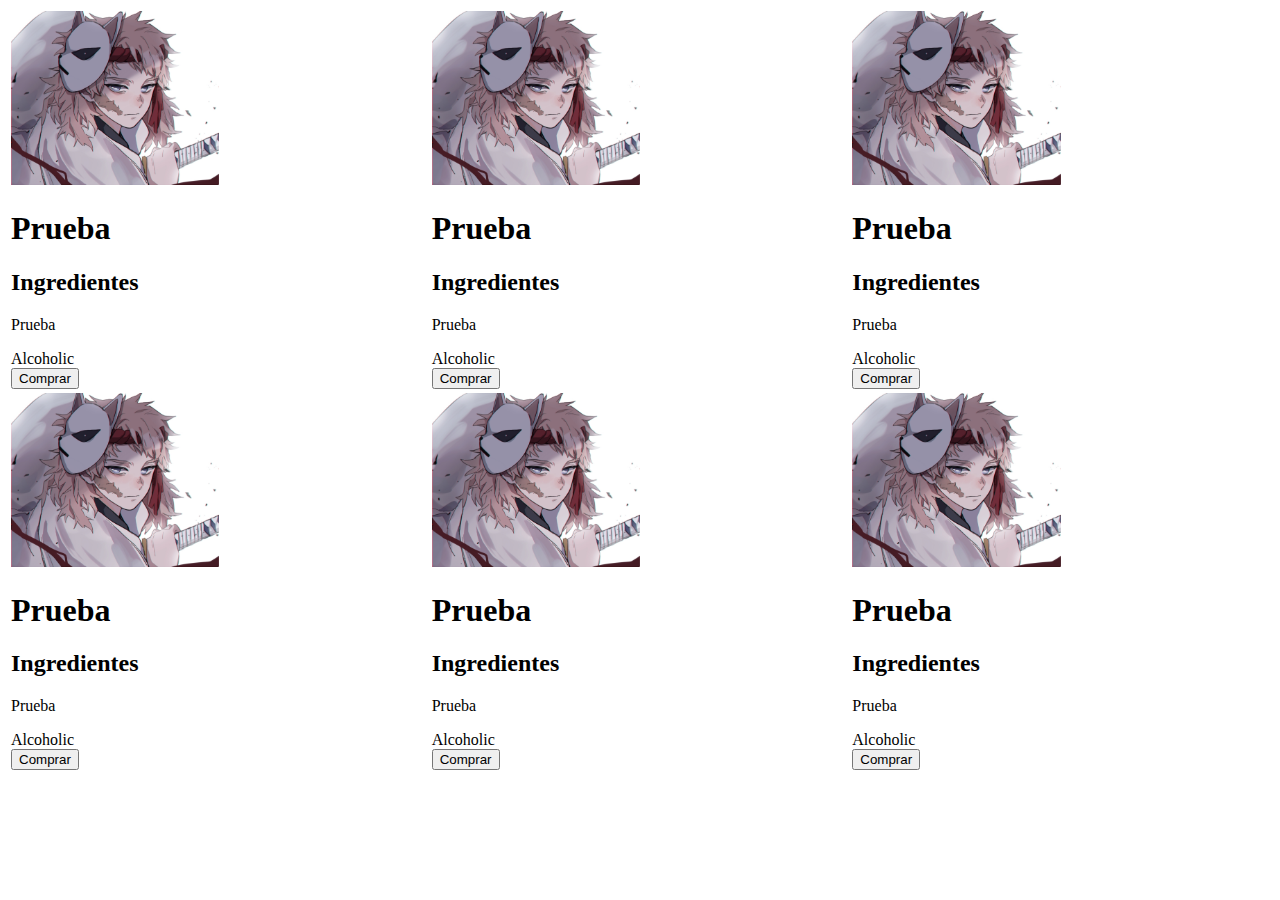
==== index.html @ d5dbc37c "Avance" ====
<!DOCTYPE html>
<html lang="en">

<head>
    <meta charset="UTF-8">
    <meta http-equiv="X-UA-Compatible" content="IE=edge">
    <meta name="viewport" content="width=device-width, initial-scale=1.0">
    <title>Document</title>
    <!-- CSS only -->
    <link href="https://cdn.jsdelivr.net/npm/bootstrap@5.2.2/dist/css/bootstrap.min.css" rel="stylesheet"
        integrity="sha384-Zenh87qX5JnK2Jl0vWa8Ck2rdkQ2Bzep5IDxbcnCeuOxjzrPF/et3URy9Bv1WTRi" crossorigin="anonymous">
</head>

<body>
    <div class="container">
        <div>
        </div>
        <table>
            <tbody>
                <tr>
                    <td>
                        <img src="Anime2.jpg" alt="50%" width="50%">
                        <h1>Prueba</h1>
                        <h2>Ingredientes</h2>
                        <p>Prueba</p>
                        <label>Alcoholic</label>
                        <br>
                        <button>Comprar</button>
                    </td>
                    <td>
                        <img src="Anime2.jpg" alt="50%" width="50%">
                        <h1>Prueba</h1>
                        <h2>Ingredientes</h2>
                        <p>Prueba</p>
                        <label>Alcoholic</label>
                        <br>
                        <button>Comprar</button>
                    </td>
                    <td>
                        <img src="Anime2.jpg" alt="50%" width="50%">
                        <h1>Prueba</h1>
                        <h2>Ingredientes</h2>
                        <p>Prueba</p>
                        <label>Alcoholic</label>
                        <br>
                        <button>Comprar</button>
                    </td>
                </tr>
                <tr>
                    <td>
                        <img src="Anime2.jpg" alt="50%" width="50%">
                        <h1>Prueba</h1>
                        <h2>Ingredientes</h2>
                        <p>Prueba</p>
                        <label>Alcoholic</label>
                        <br>
                        <button>Comprar</button>
                    </td>
                    <td>
                        <img src="Anime2.jpg" alt="50%" width="50%">
                        <h1>Prueba</h1>
                        <h2>Ingredientes</h2>
                        <p>Prueba</p>
                        <label>Alcoholic</label>
                        <br>
                        <button>Comprar</button>
                    </td>
                    <td>
                        <img src="Anime2.jpg" alt="50%" width="50%">
                        <h1>Prueba</h1>
                        <h2>Ingredientes</h2>
                        <p>Prueba</p>
                        <label>Alcoholic</label>
                        <br>
                        <button>Comprar</button>
                    </td>
                </tr>


            </tbody>


        </table>
        <script>
            function fillProducts(data) {
                var table = document.querySelector("table");
                for (let json in data) {
                    let object = data[json];
                        let imagen = object.strDrinkThumb;
                        let nombre = object.strDrink;
                        let ingredient = object.strIngredient1;
                        let row = table.insertRow();

                        let cell_a = row.insertRow();
                        cell_a=imagen;
                }
            }
            function getdata() {
                fetch('www.thecocktaildb.com/api/json/v1/1/search.php?s=margarita')
                .then(response => response.json())
                .then(data => fillProducts(data));
            }
            var boton = document.querySelector("button");
            
            getdata();
        </script>
    </div>
</body>

</html>
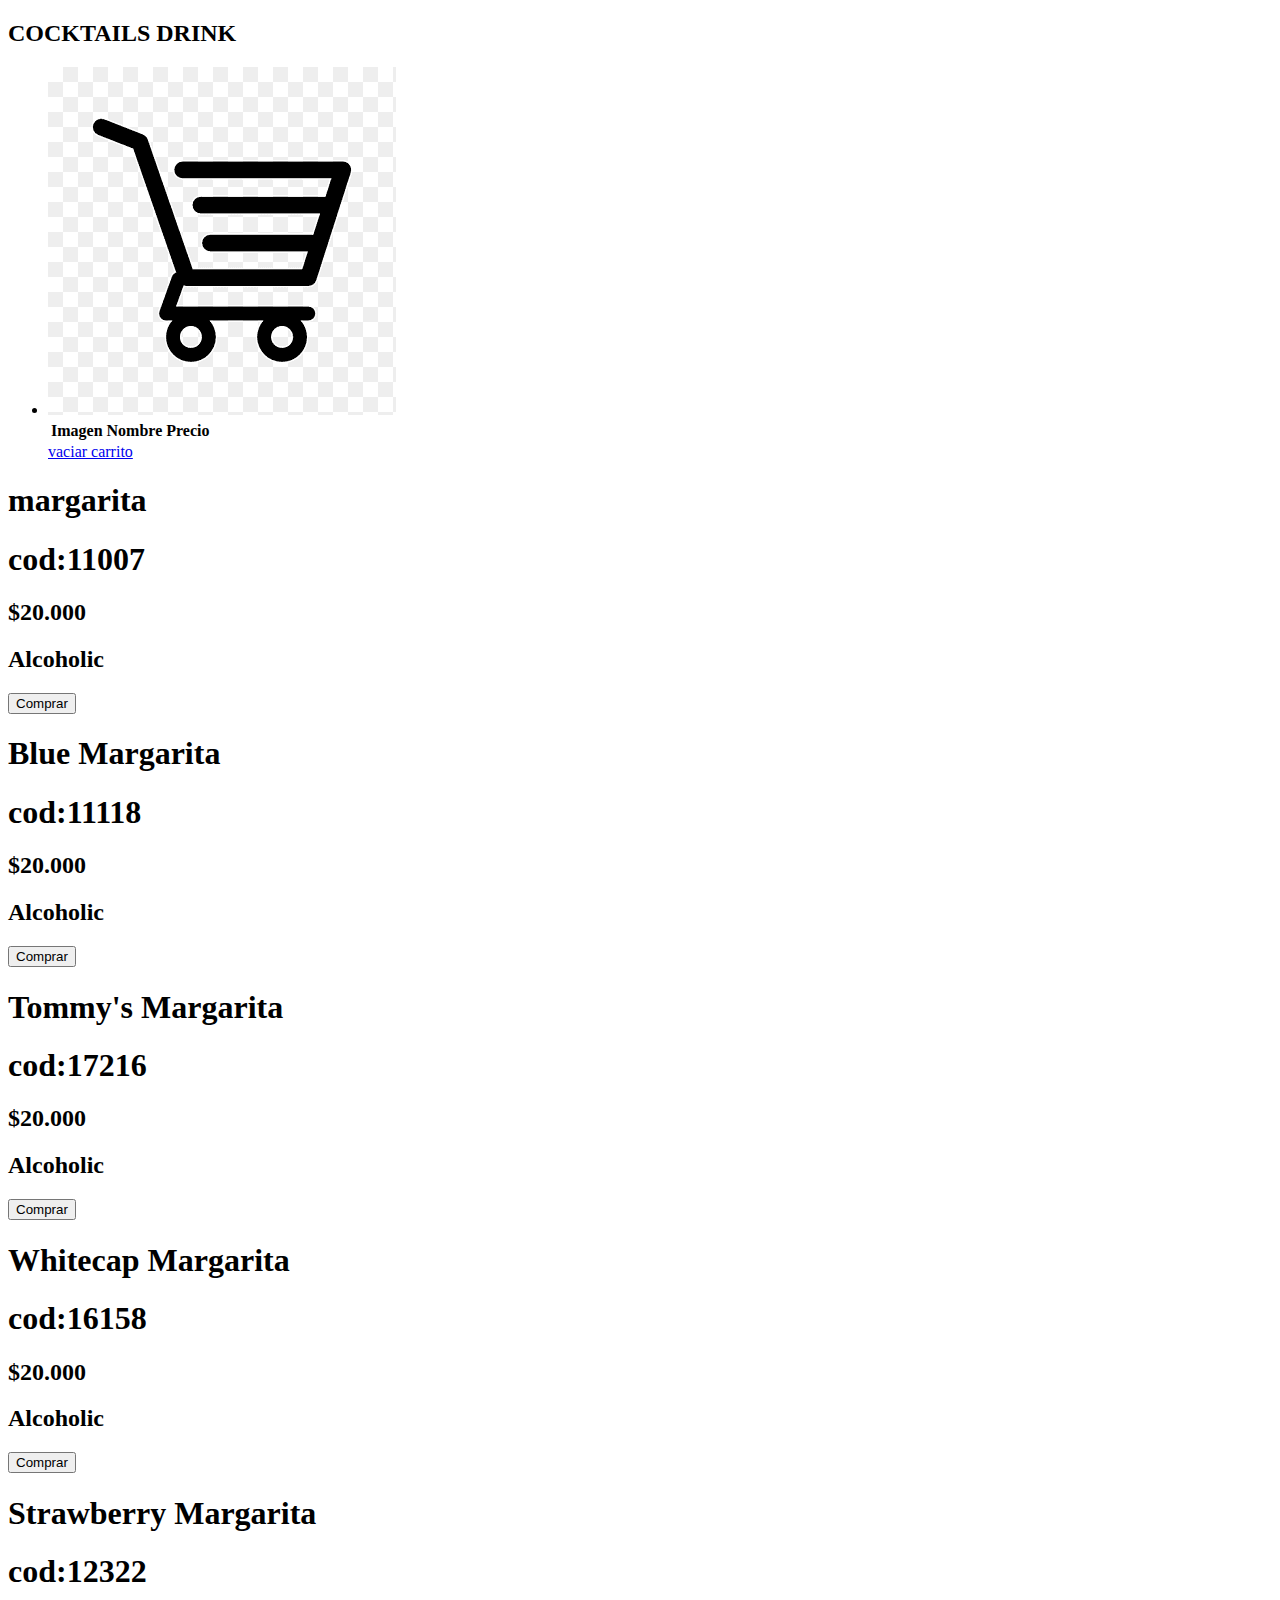
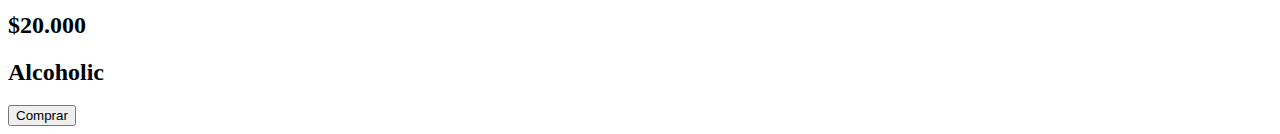
==== commit 2742b7c8: "Merge bcb89705c56741633936cc501bbb8db1138a1786 into 146562d38522fddaf6cfbd174971c2023ce79d84" ====
--- a/index.html
+++ b/index.html
@@ -5,106 +5,78 @@
     <meta charset="UTF-8">
     <meta http-equiv="X-UA-Compatible" content="IE=edge">
     <meta name="viewport" content="width=device-width, initial-scale=1.0">
-    <title>Document</title>
-    <!-- CSS only -->
-    <link href="https://cdn.jsdelivr.net/npm/bootstrap@5.2.2/dist/css/bootstrap.min.css" rel="stylesheet"
-        integrity="sha384-Zenh87qX5JnK2Jl0vWa8Ck2rdkQ2Bzep5IDxbcnCeuOxjzrPF/et3URy9Bv1WTRi" crossorigin="anonymous">
+    <title>Tienda de Cocteles</title>
+    <link rel="stylesheet" href="style.css">
 </head>
 
 <body>
+
     <div class="container">
-        <div>
-        </div>
-        <table>
-            <tbody>
-                <tr>
-                    <td>
-                        <img src="Anime2.jpg" alt="50%" width="50%">
-                        <h1>Prueba</h1>
-                        <h2>Ingredientes</h2>
-                        <p>Prueba</p>
-                        <label>Alcoholic</label>
-                        <br>
-                        <button>Comprar</button>
-                    </td>
-                    <td>
-                        <img src="Anime2.jpg" alt="50%" width="50%">
-                        <h1>Prueba</h1>
-                        <h2>Ingredientes</h2>
-                        <p>Prueba</p>
-                        <label>Alcoholic</label>
-                        <br>
-                        <button>Comprar</button>
-                    </td>
-                    <td>
-                        <img src="Anime2.jpg" alt="50%" width="50%">
-                        <h1>Prueba</h1>
-                        <h2>Ingredientes</h2>
-                        <p>Prueba</p>
-                        <label>Alcoholic</label>
-                        <br>
-                        <button>Comprar</button>
-                    </td>
-                </tr>
-                <tr>
-                    <td>
-                        <img src="Anime2.jpg" alt="50%" width="50%">
-                        <h1>Prueba</h1>
-                        <h2>Ingredientes</h2>
-                        <p>Prueba</p>
-                        <label>Alcoholic</label>
-                        <br>
-                        <button>Comprar</button>
-                    </td>
-                    <td>
-                        <img src="Anime2.jpg" alt="50%" width="50%">
-                        <h1>Prueba</h1>
-                        <h2>Ingredientes</h2>
-                        <p>Prueba</p>
-                        <label>Alcoholic</label>
-                        <br>
-                        <button>Comprar</button>
-                    </td>
-                    <td>
-                        <img src="Anime2.jpg" alt="50%" width="50%">
-                        <h1>Prueba</h1>
-                        <h2>Ingredientes</h2>
-                        <p>Prueba</p>
-                        <label>Alcoholic</label>
-                        <br>
-                        <button>Comprar</button>
-                    </td>
-                </tr>
+        <div class="container_form">
+            <div class="cocktails">
+                <h2>COCKTAILS DRINK</h2>
+            </div>
+            <div class="two columns u-pull-right">
+                <ul>
+                    <li class="submenu">
+                        <img src="img/carrito.png" alt="carrito" class="" id="img-carrito">
+                            <div id="carrito">
+                                <table id="lista_carrito" class="u-full-width">
+                                    <head>
+                                        <tr>
+                                            <th>Imagen</th>
+                                            <th>Nombre</th>
+                                            <th>Precio</th>
+                                        </tr>
+                                    </head>
+                                    <tbody></tbody>
+                                </table>
+                                <a href="#" id="vaciar-carrito" class="buttom u-full-width">vaciar carrito</a>
+                            </div>
+                        </div>
+                    </li>
+                </ul>
+            </div>
+            <div class="drinks-container">
+                <h1>margarita</h1>
+                <h1>cod:11007</h1>  
+                <h2>$20.000</h2>
+                <h2>Alcoholic</h2>
+                <button>Comprar</button>
+            </div>
+            <div class="produc-container">
+                <h1>Blue Margarita</h1> 
+                <h1>cod:11118</h1>
+                <h2>$20.000</h2>
+                <h2>Alcoholic</h2>
+                <button>Comprar</button>
+            </div>
+            <div class="produc-container">
+                <h1>Tommy's Margarita</h1> 
+                <h1>cod:17216</h1> 
+                <h2>$20.000</h2>
+                <h2>Alcoholic</h2>
+                <button>Comprar</button>
+            </div>
+            <div class="produc-container">
+                <h1>Whitecap Margarita</h1> 
+                <h1>cod:16158</h1> 
+                <h2>$20.000</h2>
+                <h2>Alcoholic</h2>
+                <button>Comprar</button>
+            </div>
+            <div class="produc-container">
+                <h1>Strawberry Margarita</h1> 
+                <h1>cod:12322</h1> 
+                <h2>$20.000</h2>
+                <h2>Alcoholic</h2>
+                <button>Comprar</button>
+            </div>
+            
+                
 
+    </div>
 
-            </tbody>
-
-
-        </table>
-        <script>
-            function fillProducts(data) {
-                var table = document.querySelector("table");
-                for (let json in data) {
-                    let object = data[json];
-                        let imagen = object.strDrinkThumb;
-                        let nombre = object.strDrink;
-                        let ingredient = object.strIngredient1;
-                        let row = table.insertRow();
-
-                        let cell_a = row.insertRow();
-                        cell_a=imagen;
-                }
-            }
-            function getdata() {
-                fetch('www.thecocktaildb.com/api/json/v1/1/search.php?s=margarita')
-                .then(response => response.json())
-                .then(data => fillProducts(data));
-            }
-            var boton = document.querySelector("button");
-            
-            getdata();
-        </script>
-    </div>
 </body>
 
 </html>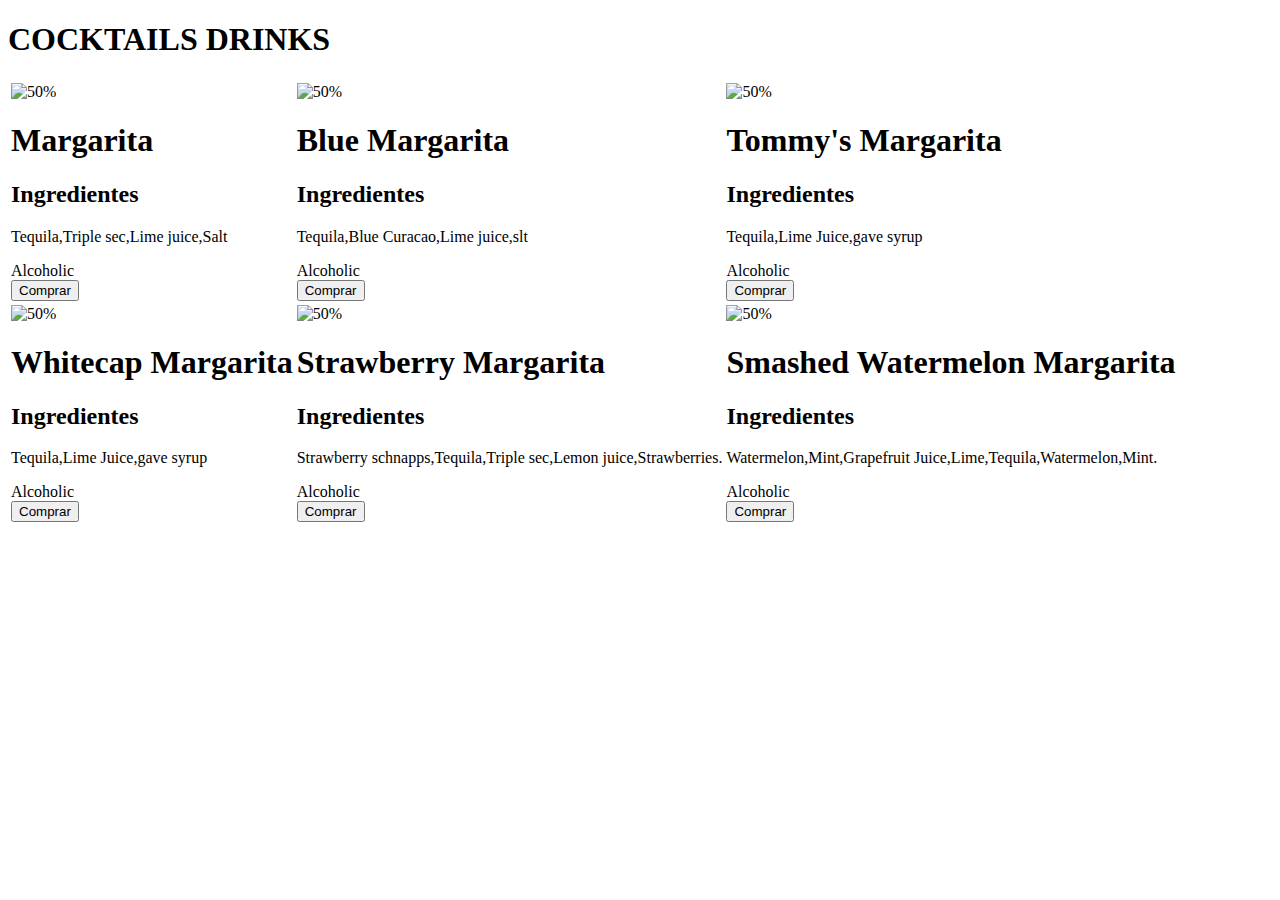
==== commit df41a992: "Merge be968a1fe0a327f6d693cc631227f3ab4961f50e into 146562d38522fddaf6cfbd174971c2023ce79d84" ====
--- a/index.html
+++ b/index.html
@@ -5,78 +5,105 @@
     <meta charset="UTF-8">
     <meta http-equiv="X-UA-Compatible" content="IE=edge">
     <meta name="viewport" content="width=device-width, initial-scale=1.0">
-    <title>Tienda de Cocteles</title>
-    <link rel="stylesheet" href="style.css">
+    <title>Document</title>
+    <!-- CSS only -->
+    <link href="https://cdn.jsdelivr.net/npm/bootstrap@5.2.2/dist/css/bootstrap.min.css" rel="stylesheet"
+        integrity="sha384-Zenh87qX5JnK2Jl0vWa8Ck2rdkQ2Bzep5IDxbcnCeuOxjzrPF/et3URy9Bv1WTRi" crossorigin="anonymous">
 </head>
 
 <body>
+    <div class="container w-75 bg-white mt-3 rounded shadow">
+        <h1 class="align-content-center">COCKTAILS DRINKS</h1>
+        <table class="table">
+            <tbody>
+                <tr>
+                    <td>
+                        <img src="https://www.thecocktaildb.com/images/media/drink/5noda61589575158.jpg" alt="50%" width="50%">
+                        <h1>Margarita</h1>
+                        <h2>Ingredientes</h2>
+                        <p>Tequila,Triple sec,Lime juice,Salt</p>
+                        <label>Alcoholic</label>
+                        <br>
+                        <button class="btn btn-outline-primary my-1">Comprar</button>
+                    </td>
+                    <td>
+                        <img src="https://www.thecocktaildb.com/images/media/drink/bry4qh1582751040.jpg" alt="50%" width="50%">
+                        <h1>Blue Margarita</h1>
+                        <h2>Ingredientes</h2>
+                        <p>Tequila,Blue Curacao,Lime juice,slt</p>
+                        <label>Alcoholic</label>
+                        <br>
+                        <button class="btn btn-outline-primary my-1">Comprar</button>
+                    </td>
+                    <td>
+                        <img src="https://www.thecocktaildb.com/images/media/drink/loezxn1504373874.jpg" alt="50%" width="50%">
+                        <h1>Tommy's Margarita</h1>
+                        <h2>Ingredientes</h2>
+                        <p>Tequila,Lime Juice,gave syrup</p>
+                        <label>Alcoholic</label>
+                        <br>
+                        <button class="btn btn-outline-primary my-1">Comprar</button>
+                    </td>
+                </tr>
+                <tr>
+                    <td>
+                        <img src="https://www.thecocktaildb.com/images/media/drink/srpxxp1441209622.jpg" alt="50%" width="50%">
+                        <h1>Whitecap Margarita</h1>
+                        <h2>Ingredientes</h2>
+                        <p>Tequila,Lime Juice,gave syrup</p>
+                        <label>Alcoholic</label>
+                        <br>
+                        <button class="btn btn-outline-primary my-1">Comprar</button>
+                    </td>
+                    <td>
+                        <img src="https://www.thecocktaildb.com/images/media/drink/tqyrpw1439905311.jpg" alt="50%" width="50%">
+                        <h1>Strawberry Margarita</h1>
+                        <h2>Ingredientes</h2>
+                        <p>Strawberry schnapps,Tequila,Triple sec,Lemon juice,Strawberries.</p>
+                        <label>Alcoholic</label>
+                        <br>
+                        <button class="btn btn-outline-primary my-1">Comprar</button>
+                    </td>
+                    <td>
+                        <img src="https://www.thecocktaildb.com/images/media/drink/dztcv51598717861.jpg" alt="50%" width="50%">
+                        <h1>Smashed Watermelon Margarita</h1>
+                        <h2>Ingredientes</h2>
+                        <p>Watermelon,Mint,Grapefruit Juice,Lime,Tequila,Watermelon,Mint.</p>
+                        <label>Alcoholic</label>
+                        <br>
+                        <button class="btn btn-outline-primary my-1">Comprar</button>
+                    </td>
+                </tr>
 
-    <div class="container">
-        <div class="container_form">
-            <div class="cocktails">
-                <h2>COCKTAILS DRINK</h2>
-            </div>
-            <div class="two columns u-pull-right">
-                <ul>
-                    <li class="submenu">
-                        <img src="img/carrito.png" alt="carrito" class="" id="img-carrito">
-                            <div id="carrito">
-                                <table id="lista_carrito" class="u-full-width">
-                                    <head>
-                                        <tr>
-                                            <th>Imagen</th>
-                                            <th>Nombre</th>
-                                            <th>Precio</th>
-                                        </tr>
-                                    </head>
-                                    <tbody></tbody>
-                                </table>
-                                <a href="#" id="vaciar-carrito" class="buttom u-full-width">vaciar carrito</a>
-                            </div>
-                        </div>
-                    </li>
-                </ul>
-            </div>
-            <div class="drinks-container">
-                <h1>margarita</h1>
-                <h1>cod:11007</h1>  
-                <h2>$20.000</h2>
-                <h2>Alcoholic</h2>
-                <button>Comprar</button>
-            </div>
-            <div class="produc-container">
-                <h1>Blue Margarita</h1> 
-                <h1>cod:11118</h1>
-                <h2>$20.000</h2>
-                <h2>Alcoholic</h2>
-                <button>Comprar</button>
-            </div>
-            <div class="produc-container">
-                <h1>Tommy's Margarita</h1> 
-                <h1>cod:17216</h1> 
-                <h2>$20.000</h2>
-                <h2>Alcoholic</h2>
-                <button>Comprar</button>
-            </div>
-            <div class="produc-container">
-                <h1>Whitecap Margarita</h1> 
-                <h1>cod:16158</h1> 
-                <h2>$20.000</h2>
-                <h2>Alcoholic</h2>
-                <button>Comprar</button>
-            </div>
-            <div class="produc-container">
-                <h1>Strawberry Margarita</h1> 
-                <h1>cod:12322</h1> 
-                <h2>$20.000</h2>
-                <h2>Alcoholic</h2>
-                <button>Comprar</button>
-            </div>
+
+            </tbody>
+
+
+        </table>
+        <script>
+            function fillProducts(data) {
+                var table = document.querySelector("table");
+                for (let json in data) {
+                    let object = data[json];
+                        let imagen = object.strDrinkThumb;
+                        let nombre = object.strDrink;
+                        let ingredient = object.strIngredient1;
+                        let row = table.insertRow();
+
+                        let cell_a = row.insertRow();
+                        cell_a=imagen;
+                }
+            }
+            function getdata() {
+                fetch('www.thecocktaildb.com/api/json/v1/1/search.php?s=margarita')
+                .then(response => response.json())
+                .then(data => fillProducts(data));
+            }
+            var boton = document.querySelector("button");
             
-                
-
+            
+        </script>
     </div>
-
 </body>
 
 </html>